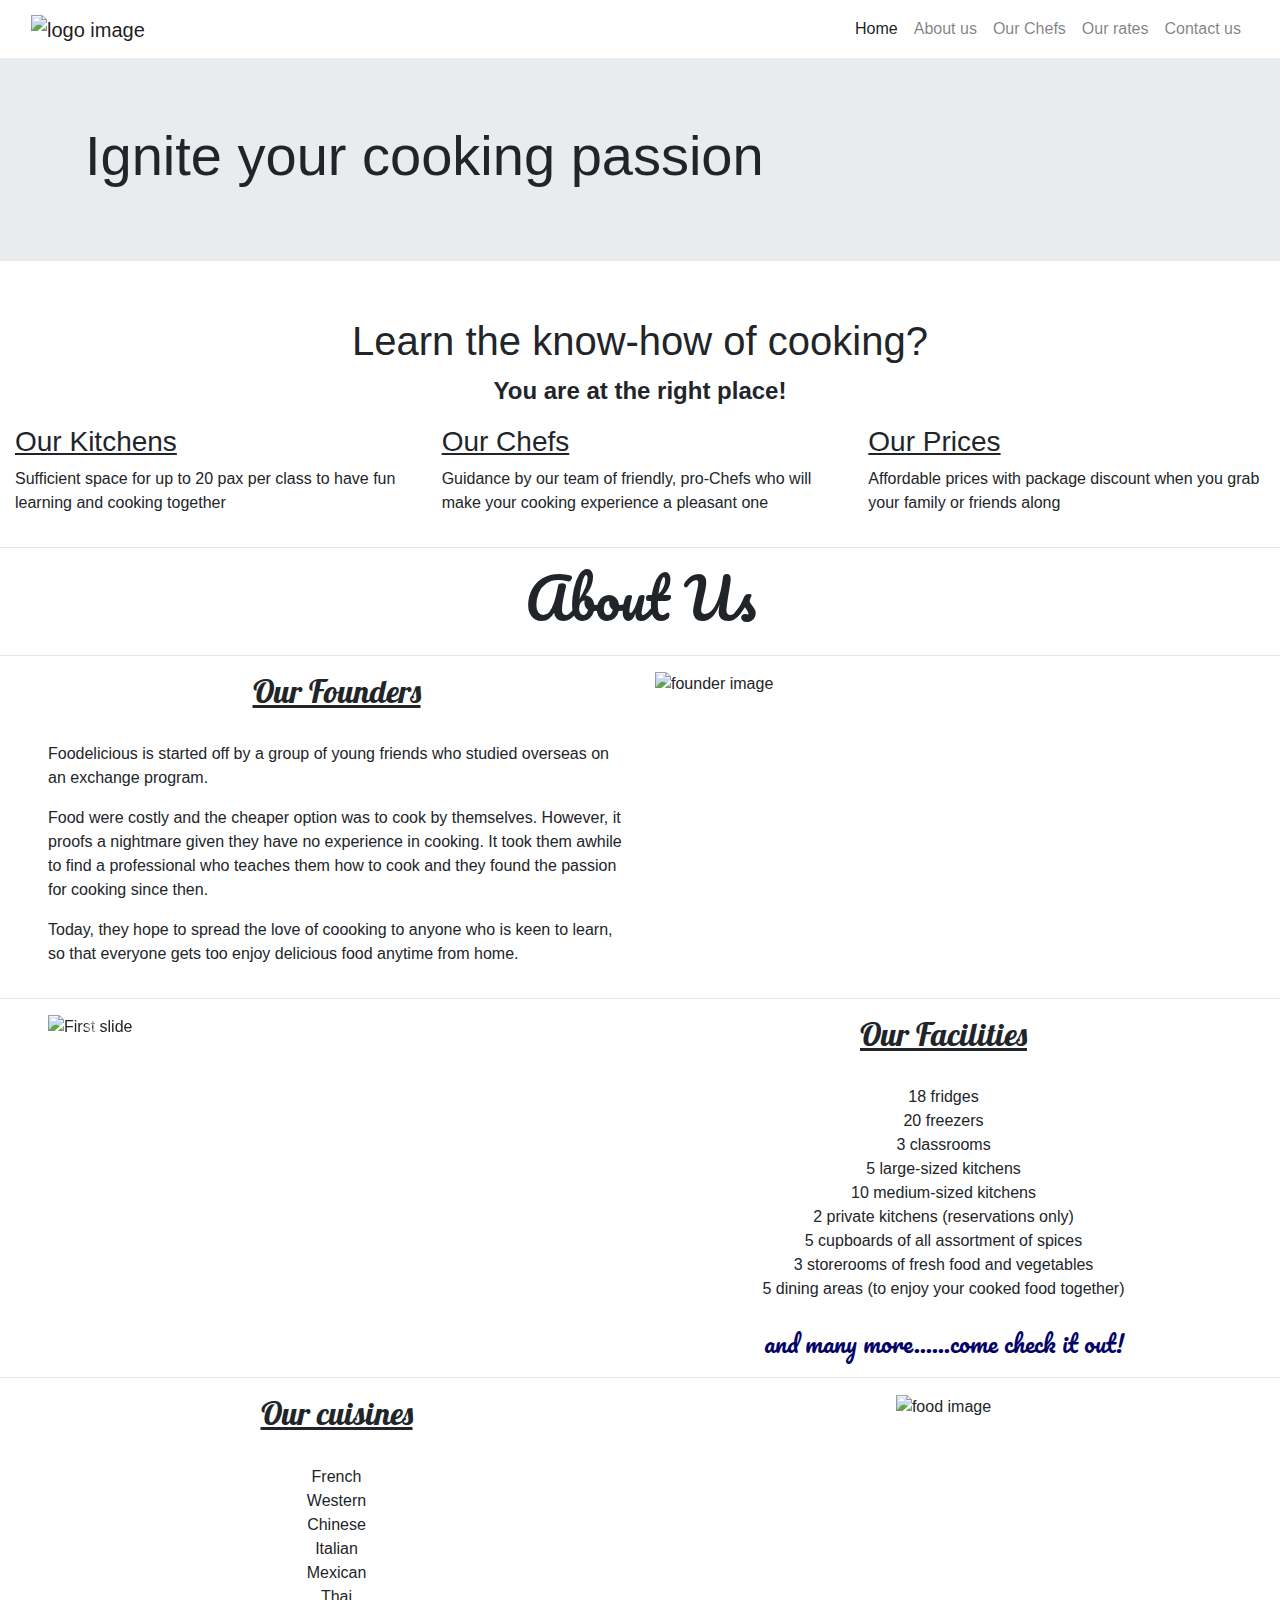
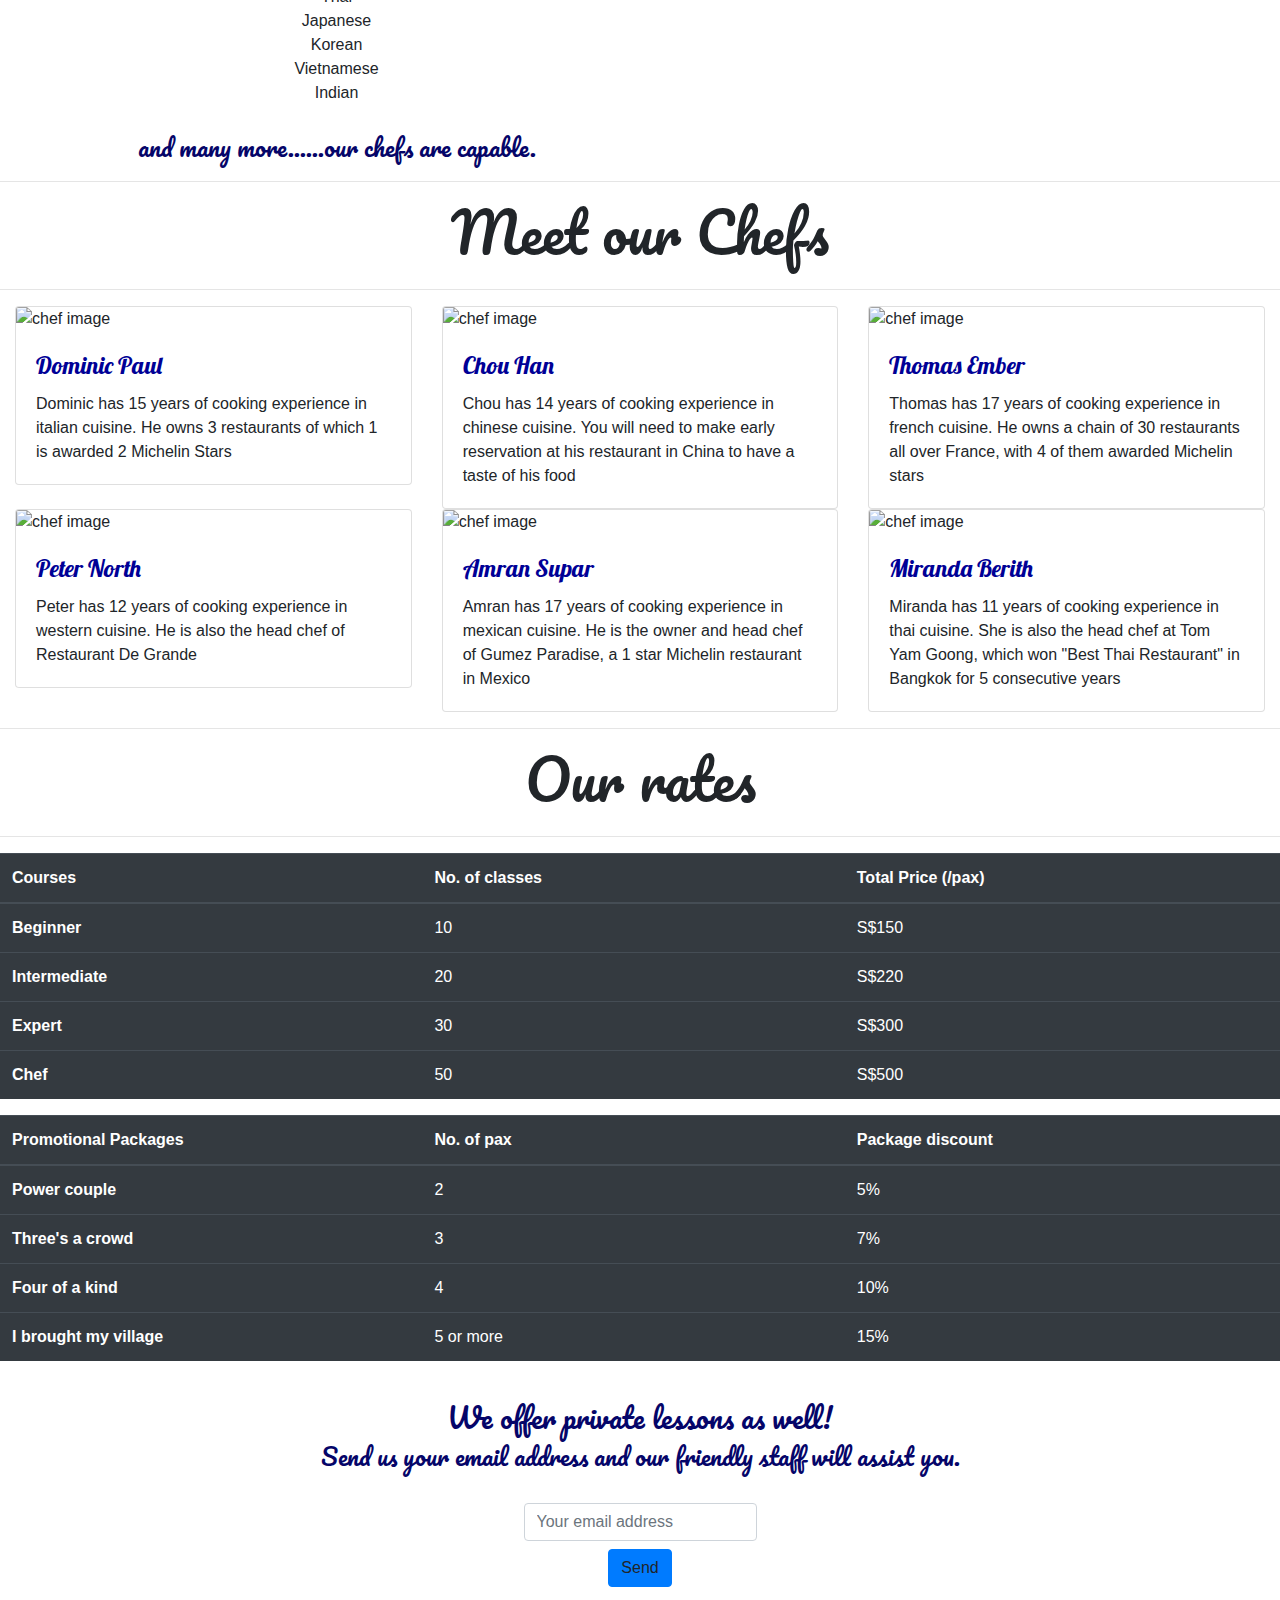
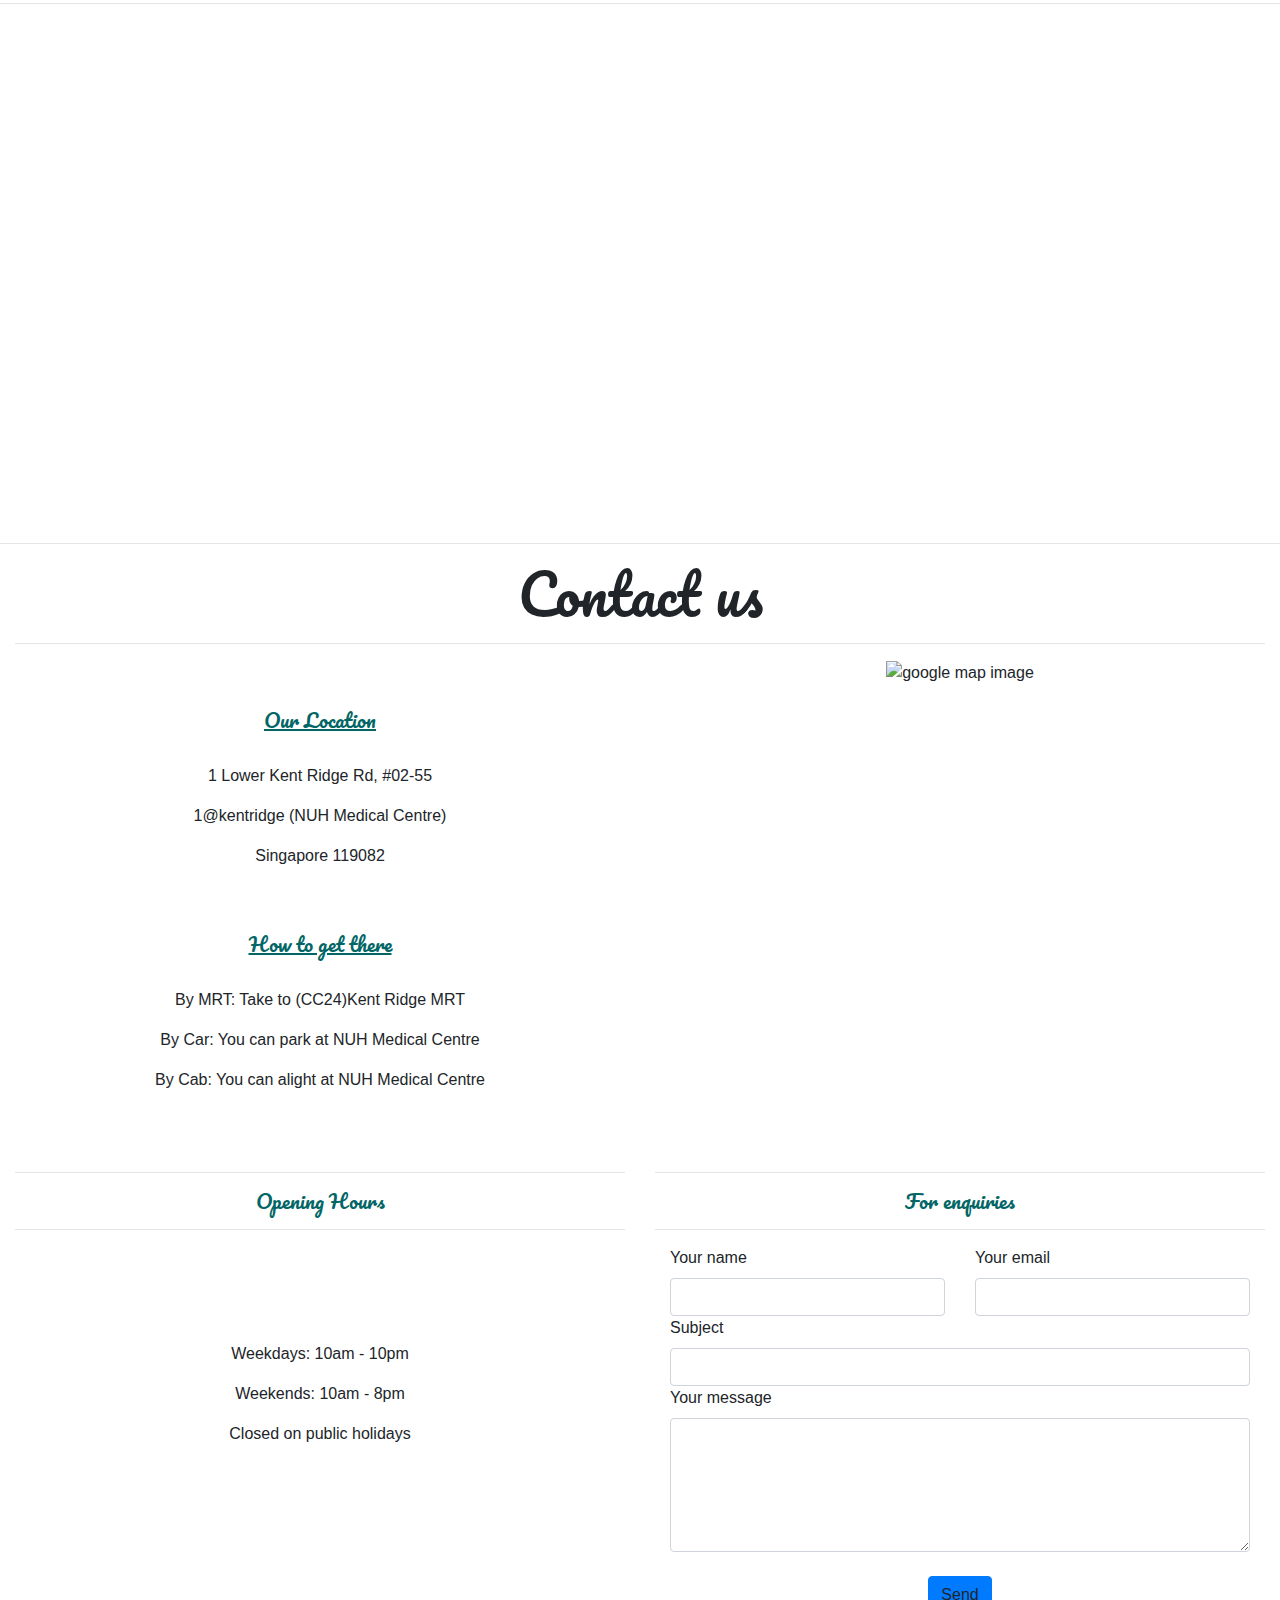
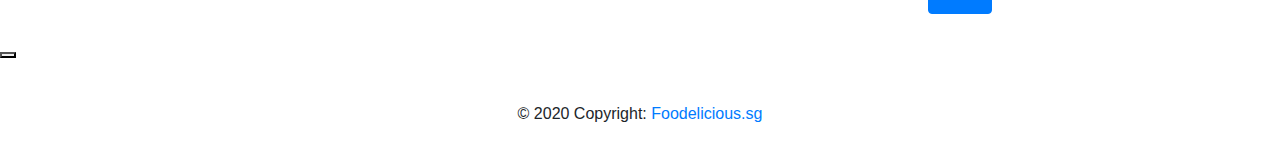
==== index.html @ fb202cfa "renaming google image" ====
<!DOCTYPE html>
<html lang="en">
    <head>
        <title>Foodelicious</title>
        <meta charset="utf-8">
        <meta name="viewport" content="width=device-width, initial-scale=1, shrink-to-fit=no">
        <link rel="stylesheet" href="https://stackpath.bootstrapcdn.com/bootstrap/4.4.1/css/bootstrap.min.css" integrity="sha384-Vkoo8x4CGsO3+Hhxv8T/Q5PaXtkKtu6ug5TOeNV6gBiFeWPGFN9MuhOf23Q9Ifjh" crossorigin="anonymous">
        <script src="https://code.jquery.com/jquery-3.4.1.slim.min.js" integrity="sha384-J6qa4849blE2+poT4WnyKhv5vZF5SrPo0iEjwBvKU7imGFAV0wwj1yYfoRSJoZ+n" crossorigin="anonymous"></script>
        <script src="https://cdn.jsdelivr.net/npm/popper.js@1.16.0/dist/umd/popper.min.js" integrity="sha384-Q6E9RHvbIyZFJoft+2mJbHaEWldlvI9IOYy5n3zV9zzTtmI3UksdQRVvoxMfooAo" crossorigin="anonymous"></script>
        <script src="https://stackpath.bootstrapcdn.com/bootstrap/4.4.1/js/bootstrap.min.js" integrity="sha384-wfSDF2E50Y2D1uUdj0O3uMBJnjuUD4Ih7YwaYd1iqfktj0Uod8GCExl3Og8ifwB6" crossorigin="anonymous"></script>
        <link href="https://fonts.googleapis.com/css?family=Pacifico&display=swap" rel="stylesheet">
        <link href="https://fonts.googleapis.com/css?family=Abril+Fatface&display=swap" rel="stylesheet">
        <link href="https://fonts.googleapis.com/css?family=Lobster&display=swap" rel="stylesheet">
        <script src="https://kit.fontawesome.com/8cb76780fc.js" crossorigin="anonymous"></script>
        <link href="p1stylesheet.css" rel="stylesheet"> 
        <a id="#top"></a>
    </head>

    <body data-spy="scroll" data-target="#mynavbar" data-offset="0">
        <!--Navigation bar-->
        <nav id="mynavbar" class="navbar navbar-expand-md navbar-light bg-white sticky-top">
            <div class="container-fluid">
            <a class="navbar-brand" href="index.html"><img src="cookingimages/logo_transparent.png" alt="logo image"></a>
            <button class="navbar-toggler" type="button" data-toggle="collapse" data-target="#navbarSupportedContent">
              <span class="navbar-toggler-icon"></span>
            </button>          
            <div class="collapse navbar-collapse" id="navbarSupportedContent">
              <ul class="navbar-nav ml-auto">
                <li class="nav-item active">
                  <a class="nav-link" href="#Home">Home</a>
                </li>
                <li class="nav-item">
                  <a class="nav-link" href="#Aboutus">About us</a>
                </li>
                <li class="nav-item">
                  <a class="nav-link" href="#Ourchefs">Our Chefs</a>
                </li>
                <li class="nav-item">
                    <a class="nav-link" href="#Ourrates">Our rates</a>
                </li>
                <li class="nav-item">
                  <a class="nav-link" href="#Contactus">Contact us</a>
                </li>
              </ul>
            </div>
            </div>
          </nav>

        <!--Jumbotron-->
        <div class="jumbotron jumbotron-fluid">
            <div class="container">
              <h1 class="display-4">Ignite your <span class="red-text">cooking</span> passion</h1>
            </div>
        </div>
        
        <!--Welcome Section-->
        <div class="container-fluid">
        <div class="row welcome text-center">
            <div class="col-12">
                <br>
                <h1 class="display-5">Learn the know-how of cooking?</h1>
                <div class="col-12">
                    <p style="font-weight: bold; font-size: x-large">You are at the right place!</p>
                </div>
            </div>
        </div>
        </div>

        
        <div class="container-fluid">
        <div class="row" id="threecol">
            <div class="col-sm-4 col-md-4" id="kitchen">
                <h3><u>Our Kitchens</u></h3>
                <p>Sufficient space for up to 20 pax per class to have fun learning and cooking together</p>
            </div>
            <div class="col-sm-4 col-md-4" id="ourchefs">
                <h3><u>Our Chefs</u></h3>
                <p>Guidance by our team of friendly, pro-Chefs who will make your cooking experience a pleasant one</p>
            </div>
            <div class="col-sm-4 col-md-4" id="prices">
                <h3><u>Our Prices</u></h3>
                <p>Affordable prices with package discount when you grab your family or friends along</p>
            </div>
        </div>
        </div>
       
        <hr>

        <!--(About Us)-->
        <div class="container-fluid">
        <div class="row text-center">
            <div class="col-12">
                <h1 class="display-4" style="font-family: 'Pacifico';" id="Aboutus">About Us</h1>
            </div>
        </div>
        </div>
        <hr>

        <div class="container-fluid px-5">
        <div class="row">
            <div class="col-md-12 col-lg-6 order-md-0 order-sm-0 order-lg-1">
                <img src="cookingimages/peopleimage.png" alt="founder image" class="image-fluid" id="founderimage">
            </div>
            <div class="col-md-12 col-lg-6 order-md-1 order-sm-1 order-lg-0" id="ourfounders">
                <h2 style="font-family: 'lobster'; text-align: center"><u>Our Founders</u></h2>
                <br>
                <p><span class="logoname">Foodelicious</span>  is started off by a group of young friends who studied overseas on an exchange program.</p>
                <p>Food were costly and the cheaper option was to cook by themselves. However, it proofs a nightmare given they have no experience in cooking. It took them awhile to find a professional who teaches them how to cook and they found the passion for cooking since then. </p>
                <p>Today, they hope to spread the love of coooking to anyone who is keen to learn, so that everyone gets too enjoy delicious food anytime from home.</p> 
            </div>
        </div>
        </div>
        <hr>

        <div class="container-fluid px-5">
        <div class="row">
            <div class="col-md-12 col-lg-6">
                <div id="carouselExampleIndicators" class="carousel slide" data-ride="carousel">
                    <ol class="carousel-indicators">
                      <li data-target="#carouselExampleIndicators" data-slide-to="0" class="active"></li>
                      <li data-target="#carouselExampleIndicators" data-slide-to="1"></li>
                      <li data-target="#carouselExampleIndicators" data-slide-to="2"></li>
                      <li data-target="#carouselExampleIndicators" data-slide-to="3"></li>
                      <li data-target="#carouselExampleIndicators" data-slide-to="4"></li>
                    </ol>
                    <div class="carousel-inner">
                      <div class="carousel-item active">
                        <img class="d-block w-100 image-fluid kitchenimage" src="cookingimages/kitchenimage.png" alt="First slide">
                      </div>
                      <div class="carousel-item">
                        <img class="d-block w-100 image-fluid kitchenimage" src="cookingimages/kitchenimage1.png" alt="Second slide">
                      </div>
                      <div class="carousel-item">
                        <img class="d-block w-100 img-fluid kitchenimage" src="cookingimages/kitchenimage2.png" alt="Third slide">
                      </div>
                      <div class="carousel-item">
                        <img class="d-block w-100 image-fluid kitchenimage" src="cookingimages/kitchenimage3.png" alt="Third slide">
                      </div>
                      <div class="carousel-item kitchenimage">
                        <img class="d-block w-100 image-fluid kitchenimage" src="cookingimages/kitchenimage4.png" alt="Third slide">
                      </div>
                    </div>
                    <a class="carousel-control-prev" href="#carouselExampleIndicators" role="button" data-slide="prev">
                      <span class="carousel-control-prev-icon" aria-hidden="true"></span>
                      <span class="sr-only">Previous</span>
                    </a>
                    <a class="carousel-control-next" href="#carouselExampleIndicators" role="button" data-slide="next">
                      <span class="carousel-control-next-icon" aria-hidden="true"></span>
                      <span class="sr-only">Next</span>
                    </a>
                  </div>
            </div> 
            <div class="col-md-12 col-lg-6 text-center" id="ourfacilities">
                <h2 style="font-family: 'lobster';"><u>Our Facilities</u></h2>
                <br>
                    18 fridges<br>
                    20 freezers<br>
                    3 classrooms<br>
                    5 large-sized kitchens<br>
                    10 medium-sized kitchens<br>
                    2 private kitchens (reservations only)<br>
                    5 cupboards of all assortment of spices<br>
                    3 storerooms of fresh food and vegetables<br>
                    5 dining areas (to enjoy your cooked food together)<br>
                    <br>
                    <span style="font-family: 'Pacifico'; font-size: x-large; color: rgb(5, 5, 105);">and many more......come check it out!</span><br>
            </div>
        </div>
        </div>
        <hr>

        <div class="container-fluid text-center px-5">
        <div class="row">
            <div class="col-md-12 col-lg-6 order-md-0 order-sm-0 order-lg-1">
                <img src="cookingimages/cookingimage4.png" alt="food image" class="image-fluid" id="cuisineimage">
            </div>
            <div class="col-md-12 col-lg-6 order-md-1 order-sm-1 order-lg-0" id="ourcuisine">
                <h2 style="font-family: 'lobster';"><u>Our cuisines</u></h2>
                <br>
                    French<br>
                    Western<br>
                    Chinese<br>
                    Italian<br>
                    Mexican<br>
                    Thai<br>
                    Japanese<br>
                    Korean<br>
                    Vietnamese<br>
                    Indian<br>
                    <br>
                    <span style="font-family: 'Pacifico'; font-size: x-large; color: rgb(5, 5, 105);">and many more......our chefs are capable.</span>
            </div>
        </div>
        </div>
        <hr>

        <!--Meet our Chefs-->
        <div class="ourchefs">
        <div class="container-fluid">
        <div class="row text-center">
            <div class="col-12">
            <h1 class="display-4" style="font-family: 'Pacifico';" id="Ourchefs">Meet our Chefs</h1>
            </div>
        </div>
        </div>
        <hr>
        <div class="container-fluid">
        <div class="row">
            <!--chef1-->
            <div class="col-md-4 col-sm-12">
                <div class="card">
                    <img class="card-img-top" src="cookingimages/chef1.png" alt="chef image">
                    <div class="card-body">
                        <h4 class="card-title" style="font-family: 'lobster'; color: rgb(0, 0, 150);">Dominic Paul</h4>
                        <p class="card-text">Dominic has 15 years of cooking experience in italian cuisine. He owns 3 restaurants of which 1 is awarded 2 Michelin Stars</p>
                    </div>
                </div>
            </div>
            <!--chef2-->
            <div class="col-md-4 col-sm-12">
                <div class="card">
                    <img class="card-img-top" src="cookingimages/chef4.png" alt="chef image">
                    <div class="card-body">
                        <h4 class="card-title" style="font-family: 'lobster'; color: rgb(0, 0, 150);">Chou Han</h4>
                        <p class="card-text">Chou has 14 years of cooking experience in chinese cuisine. You will need to make early reservation at his restaurant in China to have a taste of his food</p>
                    </div>
                </div>
            </div>
            <!--chef3-->
            <div class="col-md-4 col-sm-12">
                <div class="card">
                    <img class="card-img-top" src="cookingimages/chef6.png" alt="chef image">
                    <div class="card-body">
                        <h4 class="card-title" style="font-family: 'lobster'; color: rgb(0, 0, 150);">Thomas Ember</h4>
                        <p class="card-text">Thomas has 17 years of cooking experience in french cuisine. He owns a chain of 30 restaurants all over France, with 4 of them awarded Michelin stars</p>
                    </div>
                </div>
            </div>
            <!--chef4-->
            <div class="col-md-4 col-sm-12">
                <div class="card">
                    <img class="card-img-top" src="cookingimages/chef2.png" alt="chef image">
                    <div class="card-body">
                        <h4 class="card-title" style="font-family: 'lobster'; color: rgb(0, 0, 150);">Peter North</h4>
                        <p class="card-text">Peter has 12 years of cooking experience in western cuisine. He is also the head chef of Restaurant De Grande</p>
                    </div>
                </div>
            </div>
            <!--chef5-->
            <div class="col-md-4 col-sm-12">
                <div class="card">
                    <img class="card-img-top" src="cookingimages/chef3.png" alt="chef image">
                    <div class="card-body">
                        <h4 class="card-title" style="font-family: 'lobster'; color: rgb(0, 0, 150);">Amran Supar</h4>
                        <p class="card-text">Amran has 17 years of cooking experience in mexican cuisine. He is the owner and head chef of Gumez Paradise, a 1 star Michelin restaurant in Mexico</p>
                    </div>
                </div>
            </div>
            <!--chef6-->
            <div class="col-md-4 col-sm-12">
                <div class="card">
                    <img class="card-img-top" src="cookingimages/chef5.png" alt="chef image">
                    <div class="card-body">
                        <h4 class="card-title" style="font-family: 'lobster'; color: rgb(0, 0, 150);">Miranda Berith</h4>
                        <p class="card-text">Miranda has 11 years of cooking experience in thai cuisine. She is also the head chef at Tom Yam Goong, which won "Best Thai Restaurant" in Bangkok for 5 consecutive years</p>
                    </div>
                </div>
            </div>
        </div>
        </div>
        </div>

        <hr>
        <!--Our rates-->
        <div class="container-fluid">
        <div class="row text-center">
            <div class="col-12">
                <h1 class="display-4" style="font-family: 'Pacifico';" id="Ourrates">Our rates</h1>
            </div>
            <hr>
        </div>
        </div>
        <hr>

        <table class="table table-hover table-dark container-fluid col-12">
            <thead class="thead">
              <tr>
                <th style="width: 33%;">Courses</th>
                <th style="width: 33%;">No. of classes</th>
                <th style="width: 34%;">Total Price (/pax)</th>
              </tr>
            </thead>
            <tbody class="tbody">
              <tr>
                <th style="width: 33%;">Beginner</th>
                <td style="width: 33%;">10</td>
                <td style="width: 34%;">S$150</td>
              </tr>
              <tr>
                <th style="width: 33%;">Intermediate</th>
                <td style="width: 33%;">20</td>
                <td style="width: 34%;">S$220</td>
              </tr>
              <tr>
                <th style="width: 33%;">Expert</th>
                <td style="width: 33%;">30</td>
                <td style="width: 34%;">S$300</td>
              </tr>
              <tr>
                <th style="width: 33%;">Chef</th>
                <td style="width: 33%;">50</td>
                <td style="width: 34%;">S$500</td>
              </tr>
            </tbody>
        </table>

        <table class="table table-hover table-dark">
            <thead class="thead">
              <tr>
                <th style="width: 33%;">Promotional Packages</th>
                <th style="width: 33%;">No. of pax</th>
                <th style="width: 34%;">Package discount</th>
              </tr>
            </thead>
            <tbody class="tbody">
              <tr>
                <th style="width: 33%;">Power couple</th>
                <td style="width: 33%;">2</td>
                <td style="width: 34%;">5%</td>
              </tr>
              <tr>
                <th style="width: 33%;">Three's a crowd</th>
                <td style="width: 33%;">3</td>
                <td style="width: 34%;">7%</td>
              </tr>
              <tr>
                <th style="width: 33%;">Four of a kind</th>
                <td style="width: 33%;">4</td>
                <td style="width: 34%;">10%</td>
              </tr>
              <tr>
                <th style="width: 33%;">I brought my village</th>
                <td style="width: 33%;">5 or more</td>
                <td style="width: 34%;">15%</td>
              </tr>
            </tbody>
          </table>

            <div class="container-fluid">
            <div class="row text-center">
                <div class="col-12">
                    <br>
                <h3 style="font-family: 'Pacifico'; color: rgb(5, 5, 105);">We offer private lessons as well!</h3>
                <h4 style="font-family: 'Pacifico'; color: rgb(5, 5, 105);">Send us your email address and our friendly staff will assist you.</h4>
                <br>
                <label>
                    <input type="email" minlength="1" maxlength="30" class="form-control" placeholder="Your email address">
                </label>
                <div class="text-center text-md-center">
                    <a class="btn btn-primary">Send</a>
                </div>
                </div>
            </div>
            </div>
        <!--youtube video-->
        <hr>
        <div class="containter-fluid" style="text-align: center;">
            <div class="col-12">
                <iframe width="800" height="500" src="https://www.youtube.com/embed/yo9ZCcw9JPg" frameborder="0" allow="accelerometer; autoplay; encrypted-media; gyroscope; picture-in-picture" allowfullscreen></iframe>
            </div>
        </div>
        <hr>
        <!--Contact us-->
        <div class="container-fluid">
        <div class="row text-center">
            <div class="col-12">
                <h1 class="display-4" style="font-family: 'Pacifico';" id="Contactus">Contact us</h1>
                <hr>
            </div>
        </div>
        </div>

        <div class="container-fluid">
        <div class="row text-center">
            <div class="col-md-6 col-sm-12" style="align-content: center;">
                <br>
                <br>
                <h5 style="font-family: 'pacifico'; color: rgb(3, 102, 102);"><u>Our Location</u></h5>
                <br>
                <p>1 Lower Kent Ridge Rd, #02-55</p>
                <p>1@kentridge (NUH Medical Centre)</p>
                <p>Singapore 119082</p>
                <br>
                <br>
                <h5 style="font-family: 'pacifico'; color: rgb(3, 102, 102);"><u>How to get there</u></h5>
                <br>
                <p>By MRT: Take to (CC24)Kent Ridge MRT</p>
                <p>By Car: You can park at NUH Medical Centre</p>
                <p>By Cab: You can alight at NUH Medical Centre</p>
                <br>
                <br>
            </div>
            
            <div class="col-md-6 col-sm-12">
                <img src="cookingimages/googleimages.pn" alt="google map image" id="googlemap">
            </div>
        </div>
        </div>

        <div class="container-fluid">
        <div class="row">
            <div class="col-md-6 text-center">
                <hr>
                <h5 style="font-family: 'pacifico'; color: rgb(3, 102, 102);">Opening Hours</h5>
                <hr>
                <br>
                <br>
                <br>
                <br>
                <p>Weekdays: 10am - 10pm</p>
                <p>Weekends: 10am - 8pm</p>
                <p>Closed on public holidays</p>
                <br>
                <br>
                <br>
                <br>
            </div>
            <!--Form with label and placeholder and submit button-->
            <div class="col-md-6 text-center">
                <hr>
                <h5 style="font-family: 'pacifico'; color: rgb(3, 102, 102);">For enquiries</h5>
                <hr>
                    <!--Grid column-->
                    <div class="col-md-12 mb-md-0 mb-6">
                        <form id="contact-form" name="contact-form" action="mail.php" method="POST">
            
                            <!--Grid row-->
                            <div class="row">
            
                                <!--Grid column-->
                                <div class="col-md-6">
                                    <div class="md-form mb-0" style="text-align: left;">
                                        <label for="name">Your name</label>
                                        <input type="text" id="name" name="name" class="form-control">
                                    </div>
                                </div>
                                <!--Grid column-->
            
                                <!--Grid column-->
                                <div class="col-md-6">
                                    <div class="md-form mb-0" style="text-align: left;">
                                        <label for="email">Your email</label>
                                        <input type="email" id="email" name="email" class="form-control">
                                    </div>
                                </div>
                                <!--Grid column-->
            
                            </div>
                            <!--Grid row-->
            
                            <!--Grid row-->
                            <div class="row">
                                <div class="col-md-12">
                                    <div class="md-form mb-0" style="text-align: left;">
                                        <label for="subject">Subject</label>
                                        <input type="text" id="subject" name="subject" class="form-control">
                                    </div>
                                </div>
                            </div>
                            <!--Grid row-->
            
                            <!--Grid row-->
                            <div class="row">
            
                                <!--Grid column-->
                                <div class="col-md-12">
            
                                    <div class="md-form" style="text-align: left;">
                                        <label for="message">Your message</label>
                                        <textarea type="text" id="message" name="message" rows="5" class="form-control md-textarea"></textarea>
                                    </div>
                                </div>
                            </div>
                            <!--Grid row-->
                            <br>
                            <div class="text-center text-md-center">
                                <a class="btn btn-primary">Send</a>
                            </div>
                            <div class="status"></div>
                            <form action="https://formdump.codeinstitute.net" method = "post"></form>
                        </form>
                    </div>
                    <!--Grid column-->
            </div>
        </div>
        </div>
        <br>
        <div class="text-center">
        </div>
        
        <!--Scroll to top button-->
        <a href="#top"><button onclick="topFunction()" id="myBtn" title="Go to top"><i class="fas fa-arrow-up"></i></button></a>
    
        <!--Copyright and company name-->
        <footer class="page-footer font-small white text-center">
        <br>
        <div class="col-12 container-fluid" id="icons">
            <a href="foodelicious.facebook.com.sg"><i class="fab fa-facebook-square" style="font-size: xx-large;"></i></a>
            <a href="foodelicious.instagram.com.sg"><i class="fab fa-instagram-square" style="font-size: xx-large;"></i></a>
            <a href="foodelicious.whatsapp.com.sg"><i class="fab fa-whatsapp-square" style="font-size: xx-large;"></i></a>
            <a href="foodelicious.twitter.com.sg"><i class="fab fa-twitter-square" style="font-size: xx-large;"></i></a>
            <a href="foodelicious.youtube.com.sg"><i class="fab fa-youtube-square" style="font-size: xx-large;"></i></a>
            <a href="foodelicious.snapchat.com.sg"><i class="fab fa-snapchat-square" style="font-size: xx-large;"></i></a>
        </div>
        <div class="footer-copyright py-3">© 2020 Copyright:
            <a href="Foodelicious.sg"> Foodelicious.sg</a>   
        </div>
        <br>
        </footer>
    </body>
</html>
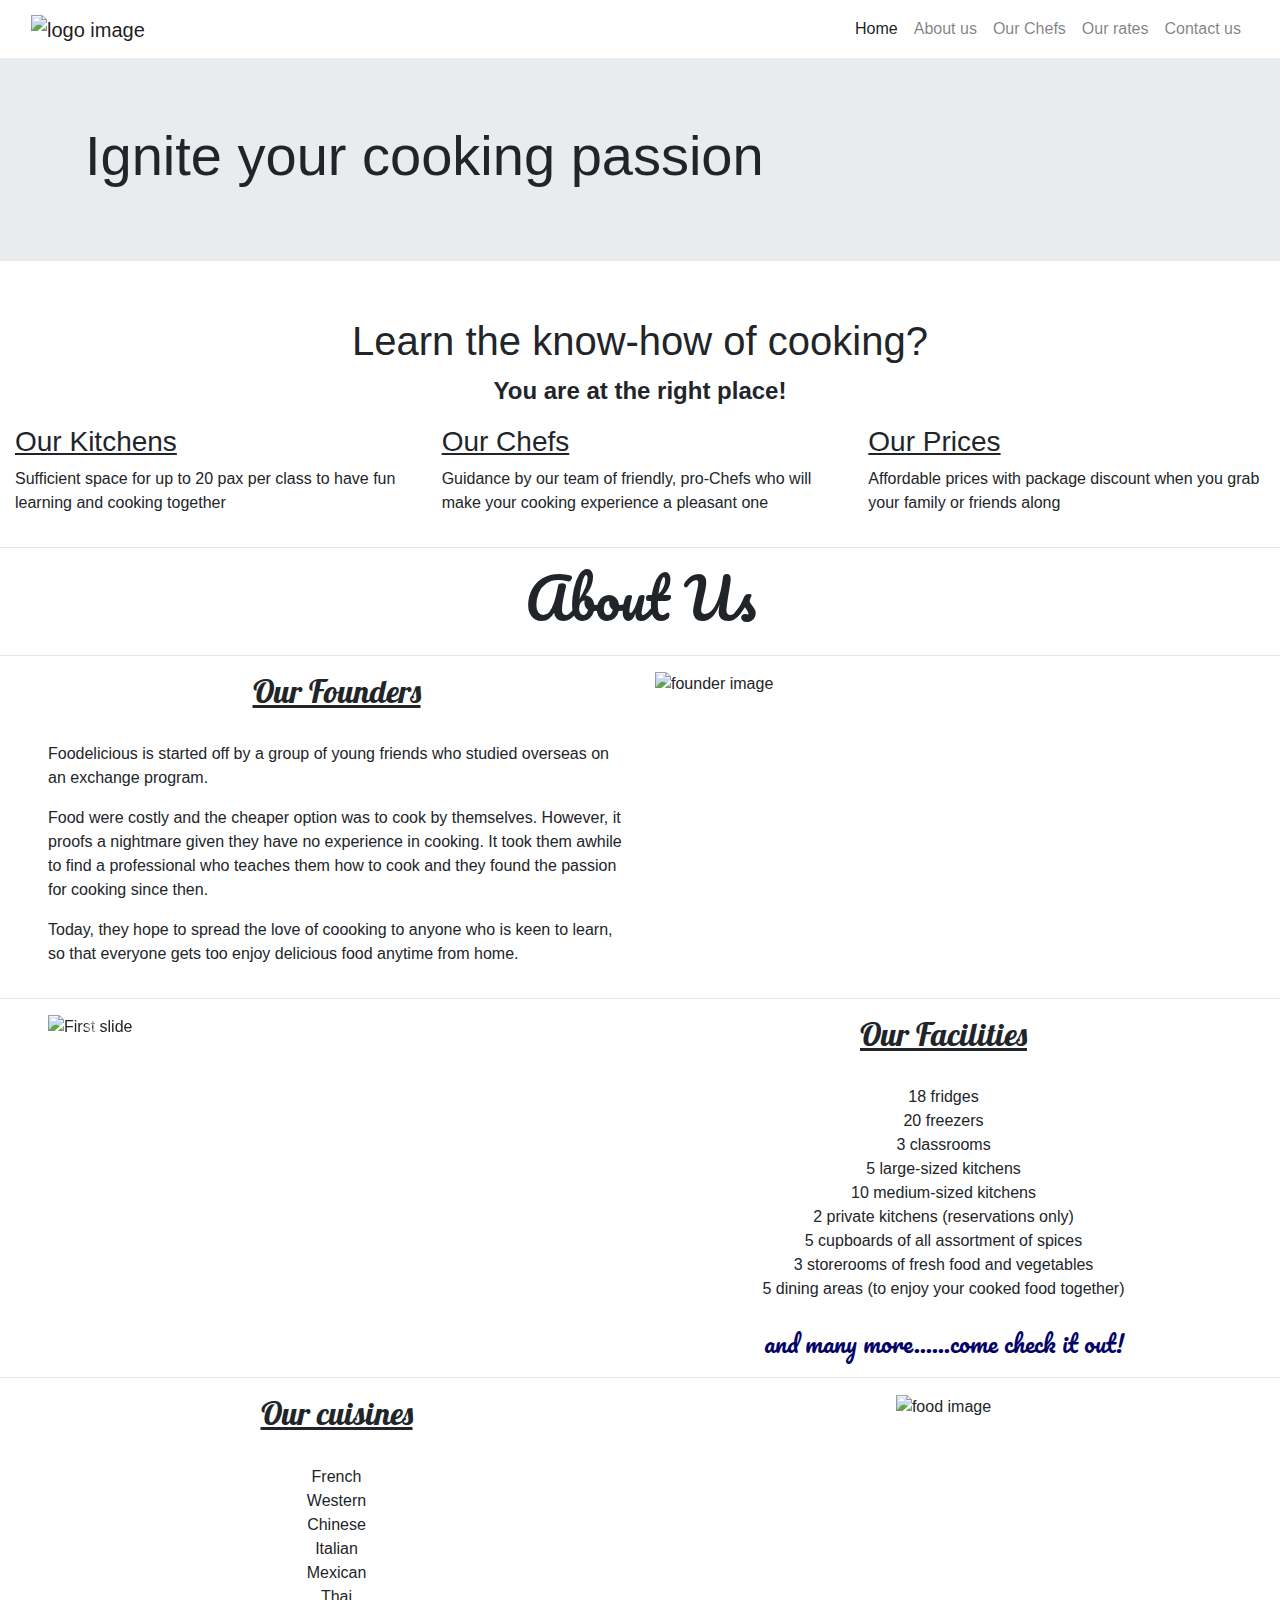
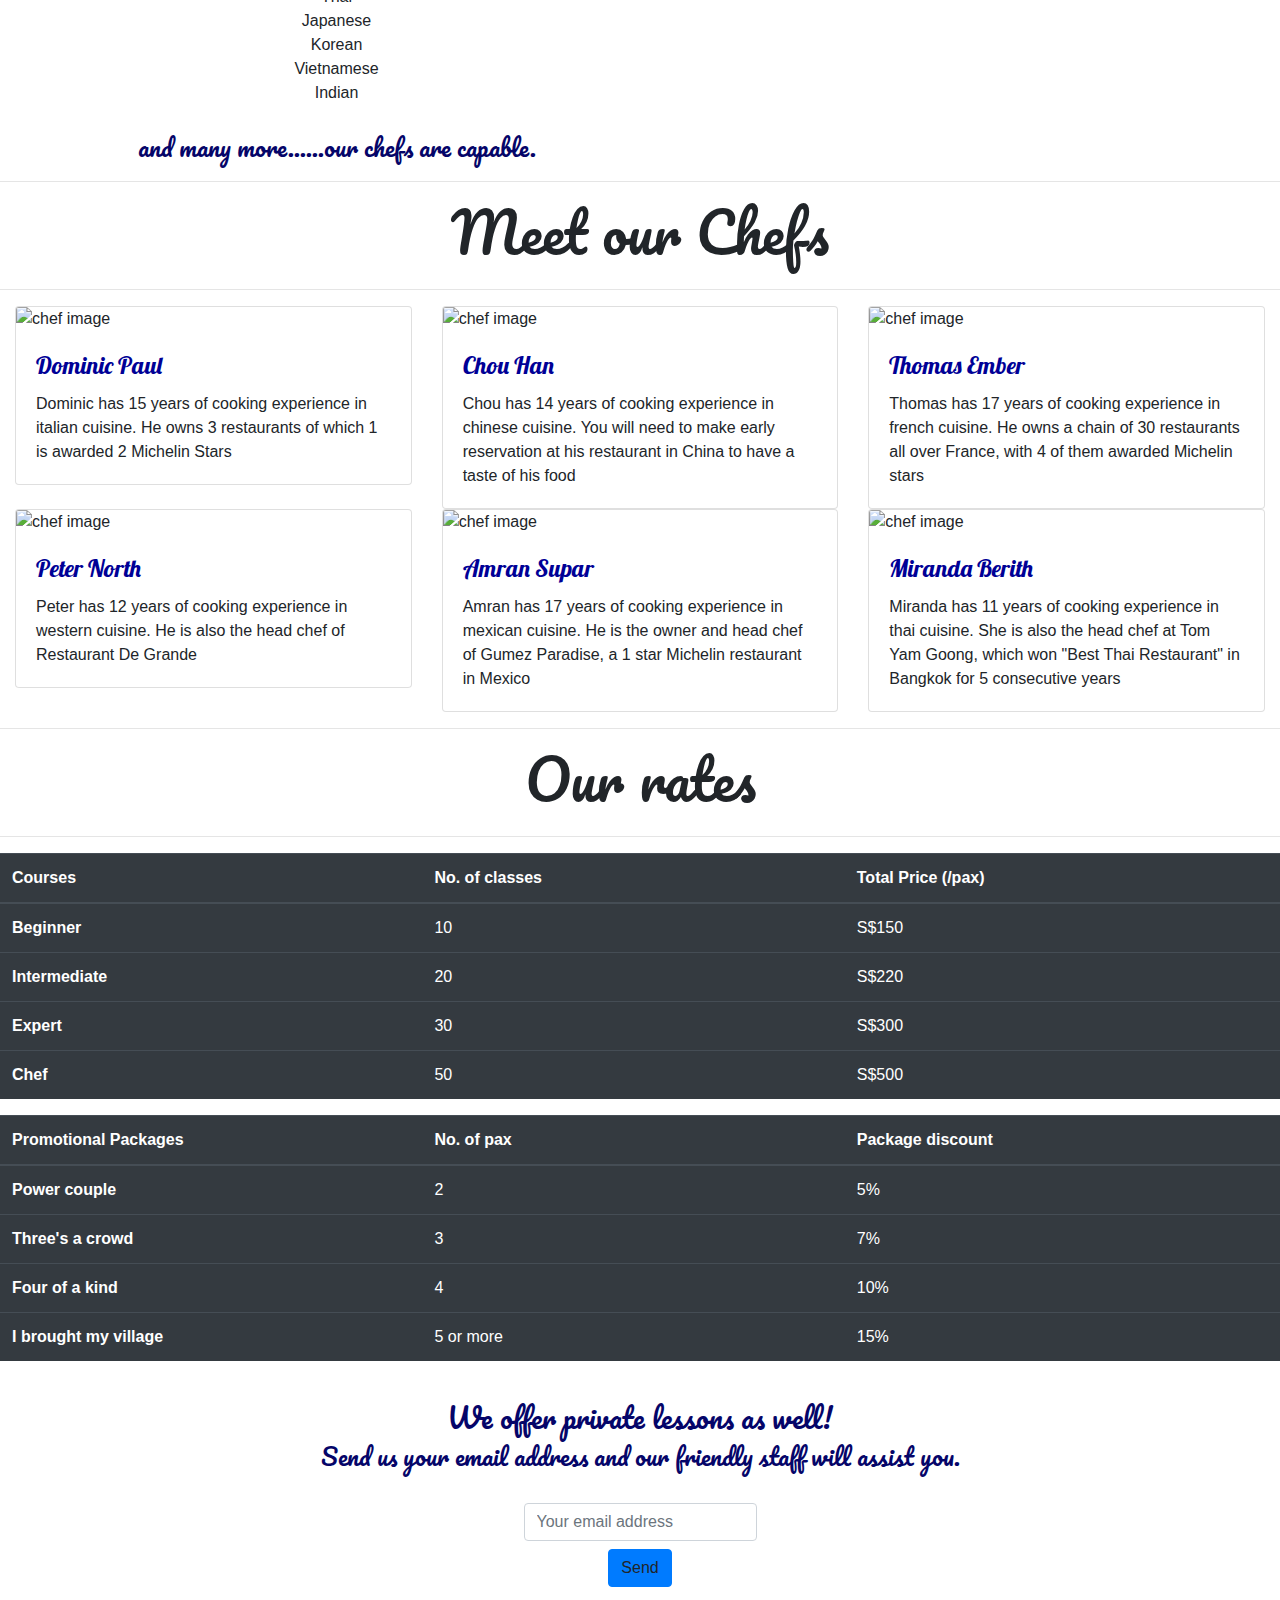
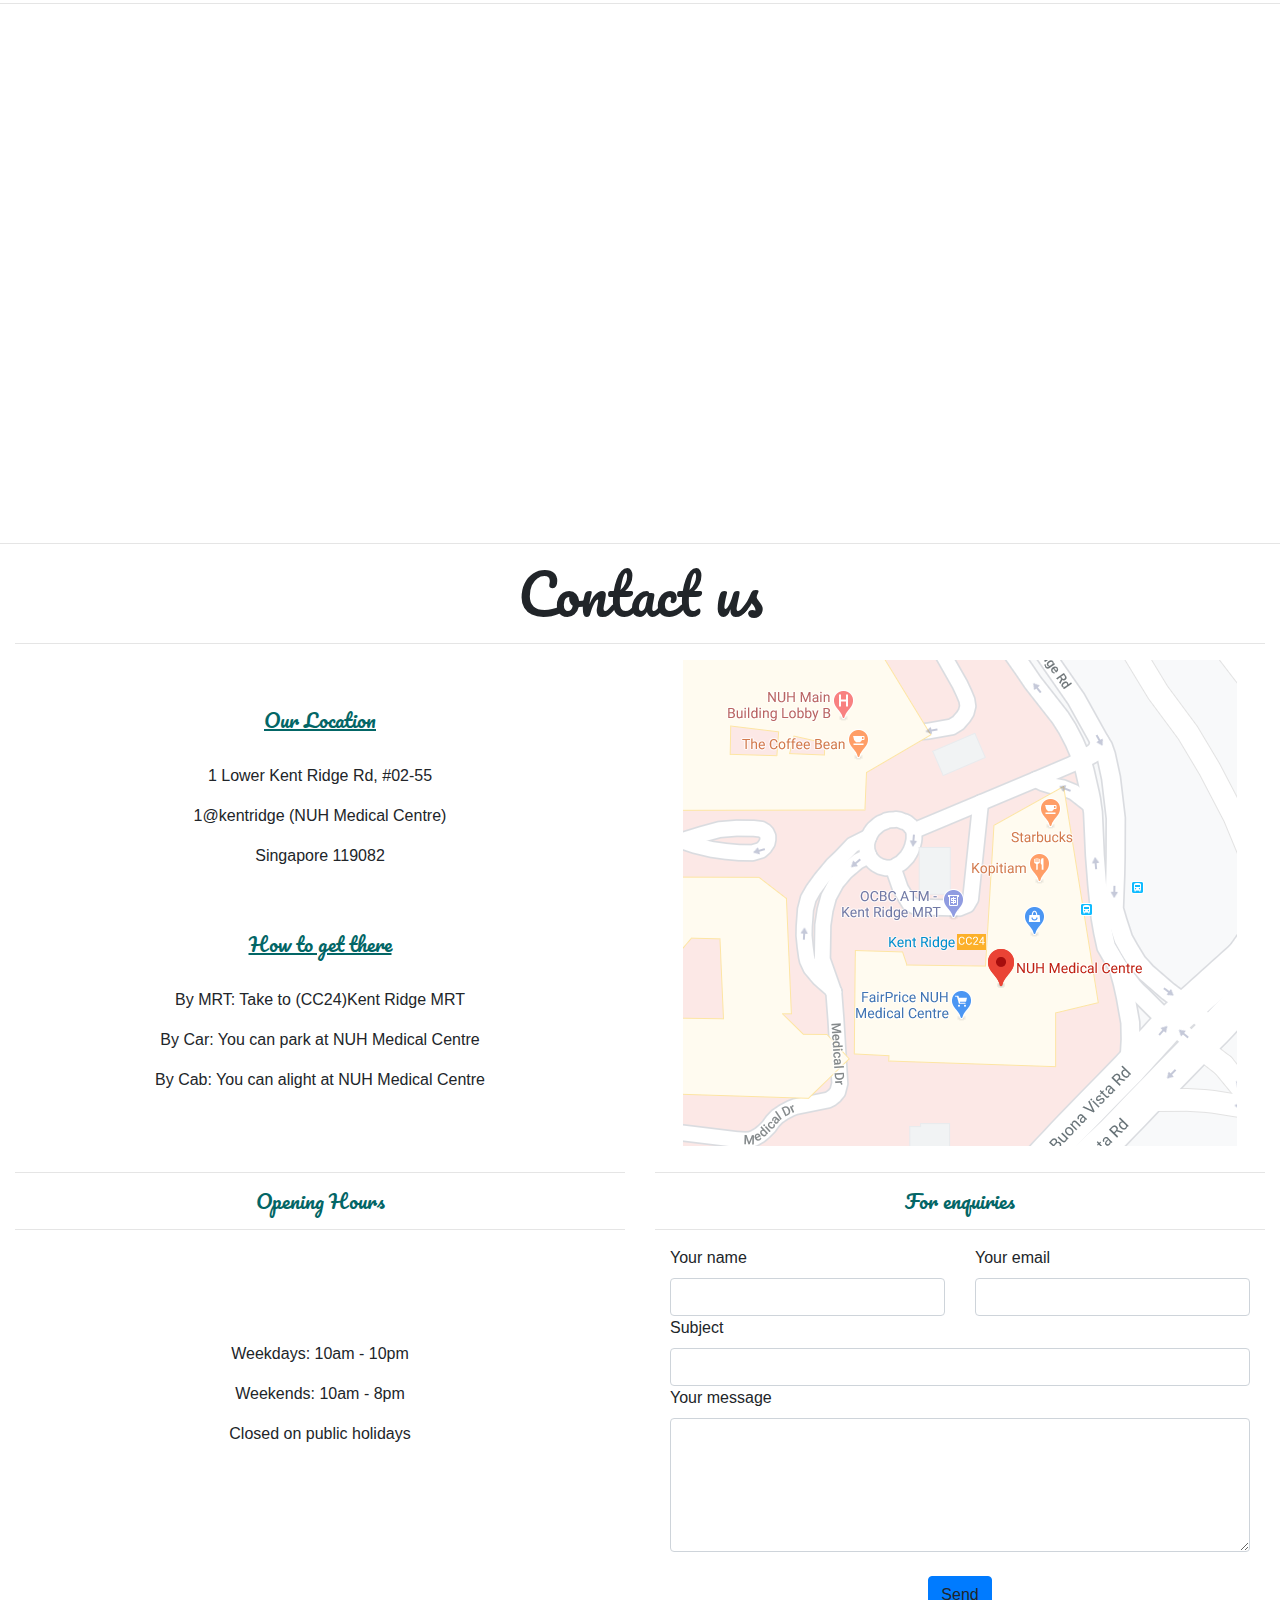
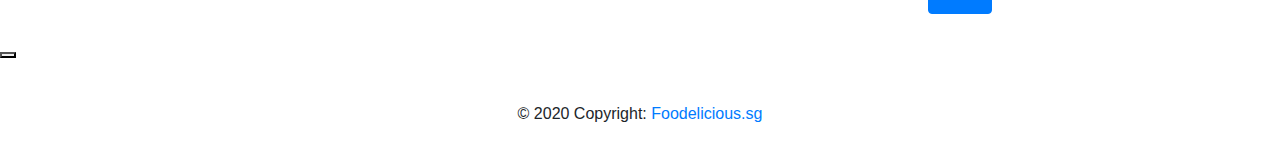
==== commit f850107c: "renaming google image" ====
--- a/index.html
+++ b/index.html
@@ -402,7 +402,7 @@
             </div>
             
             <div class="col-md-6 col-sm-12">
-                <img src="cookingimages/googleimages.pn" alt="google map image" id="googlemap">
+                <img src="cookingimages/googleimages.png" alt="google map image" id="googlemap">
             </div>
         </div>
         </div>
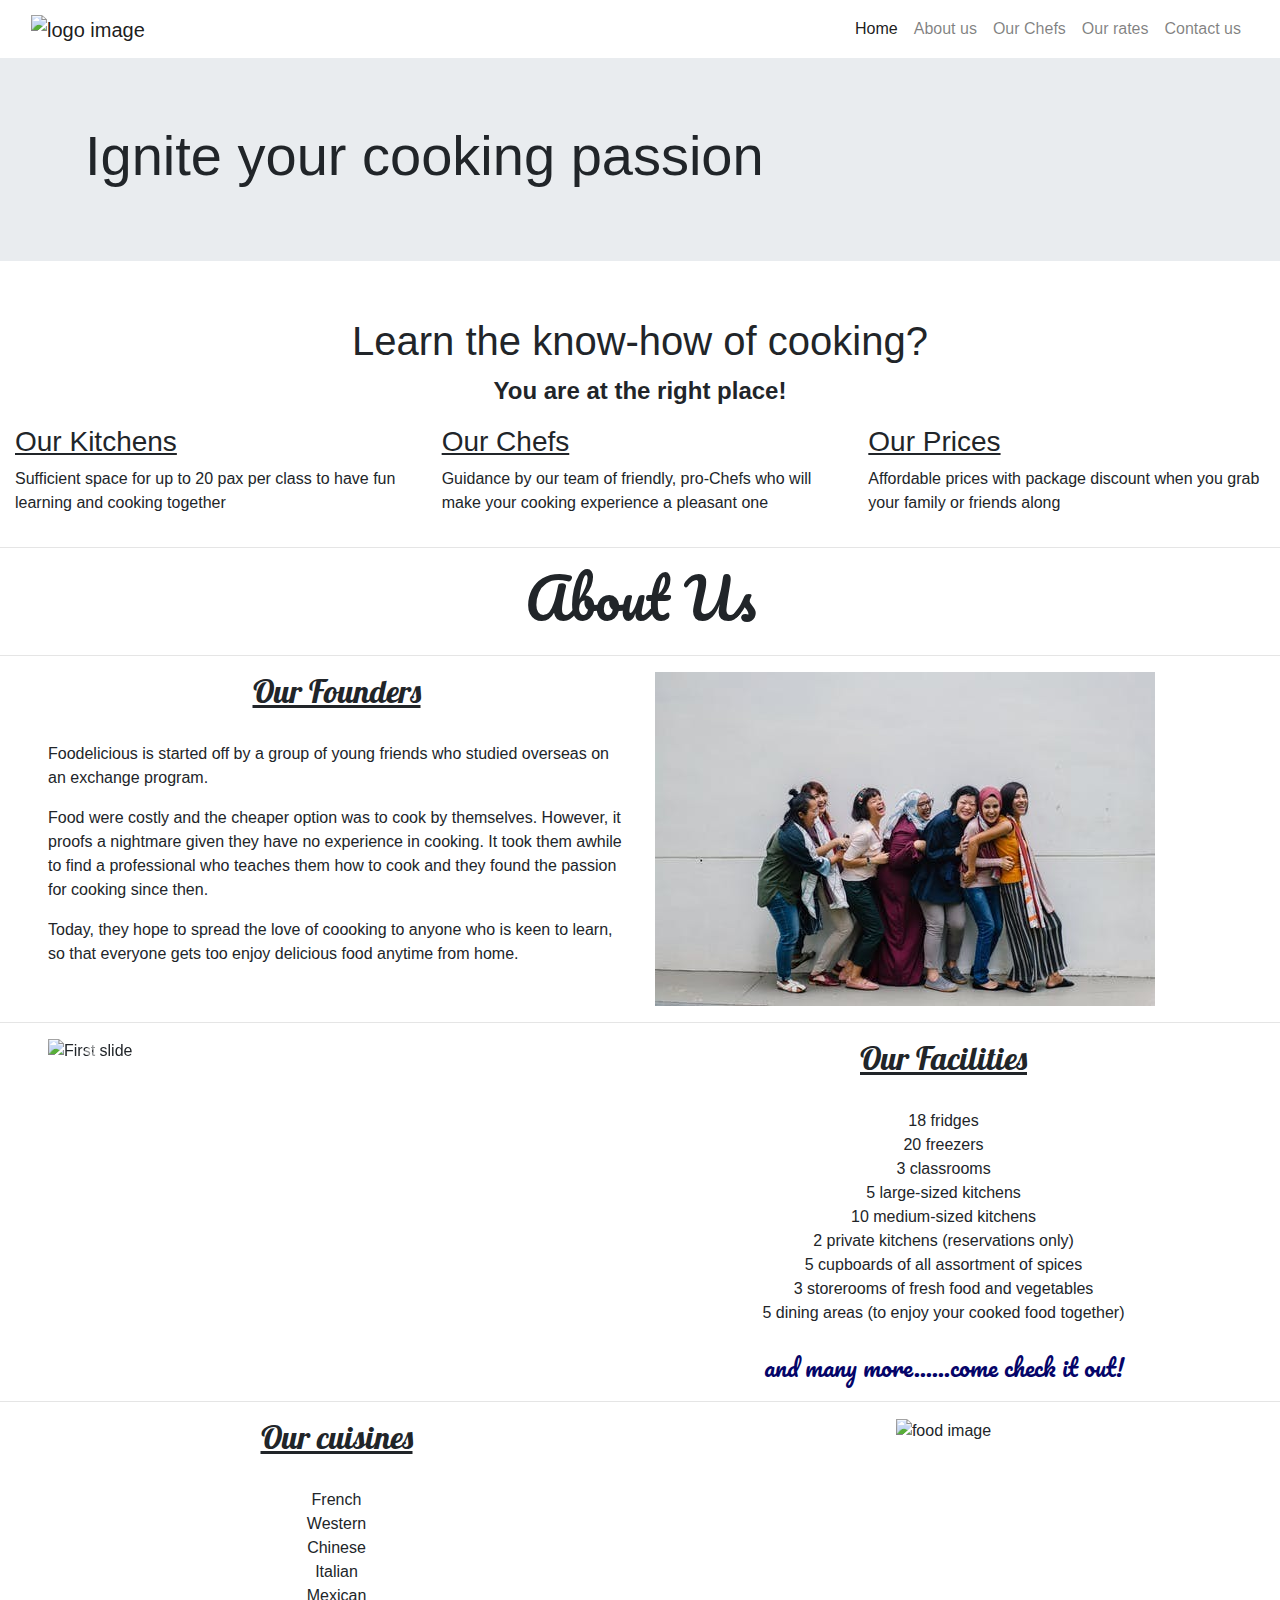
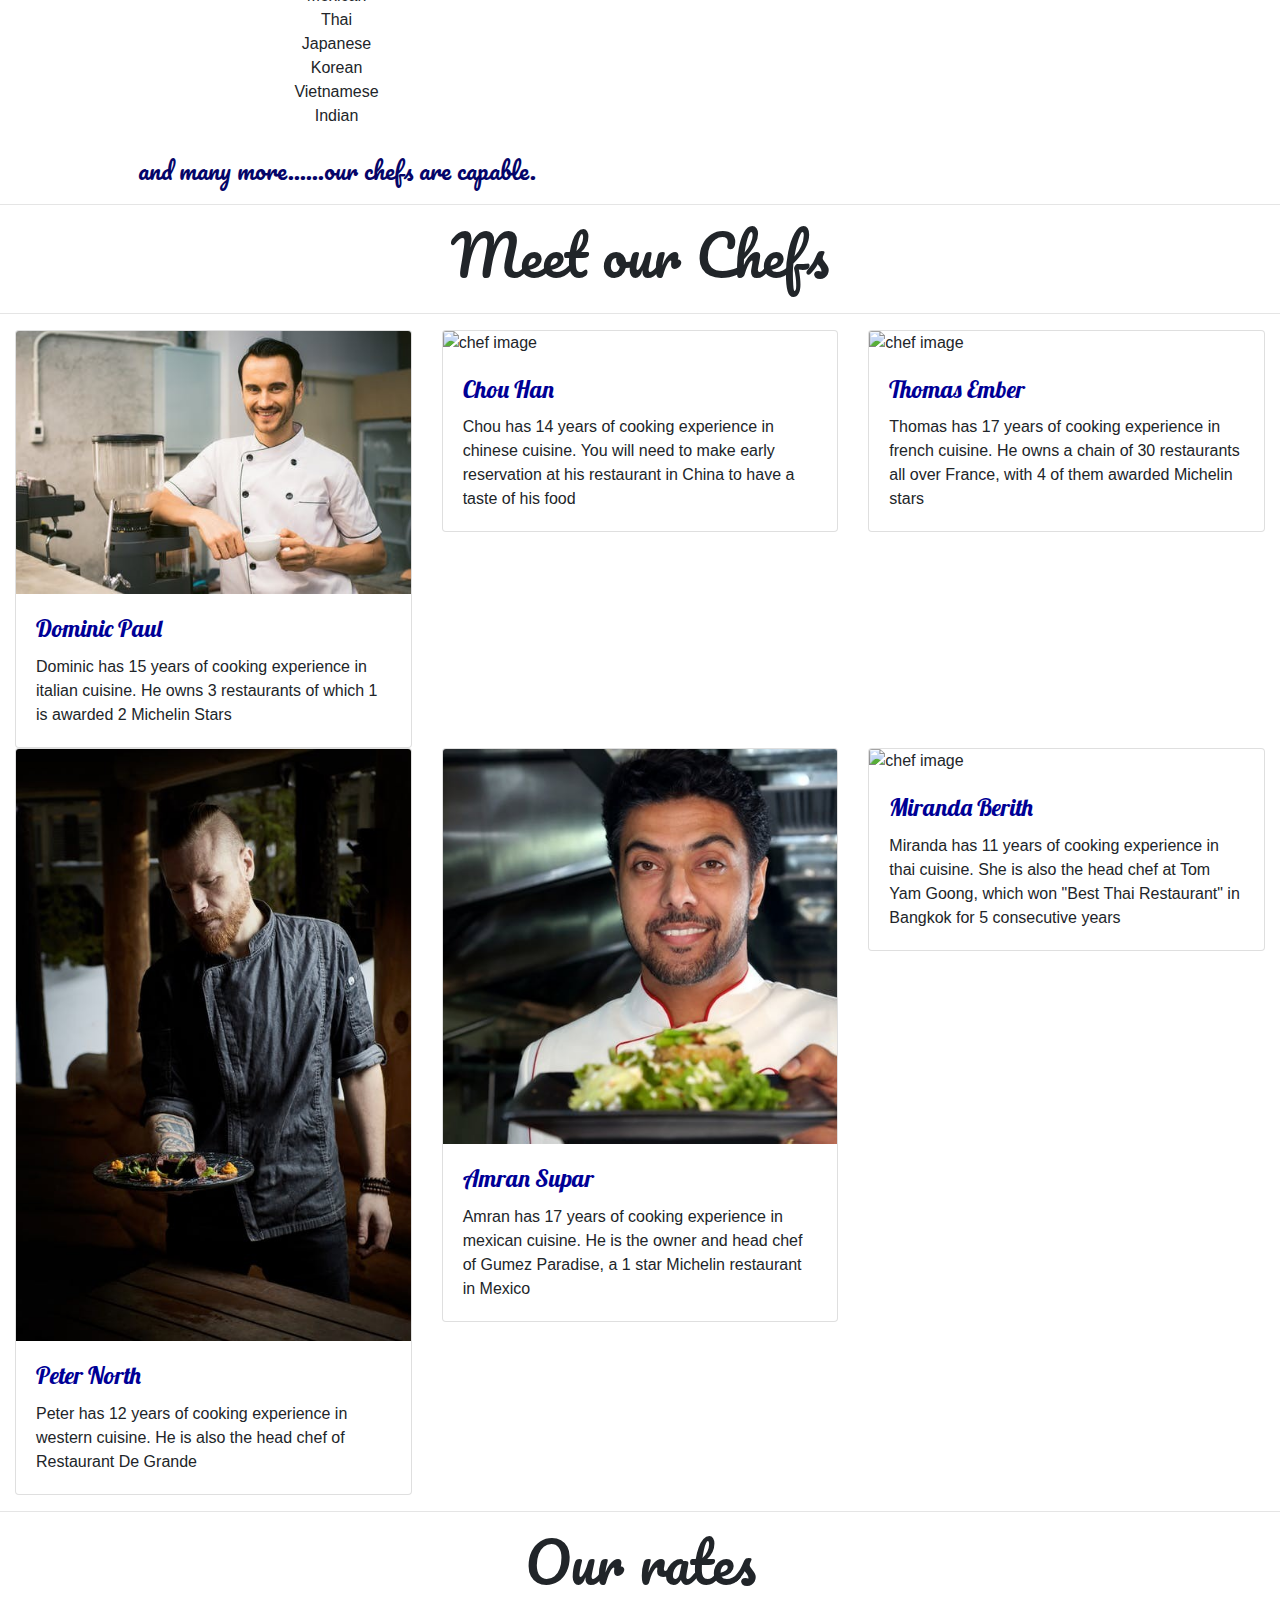
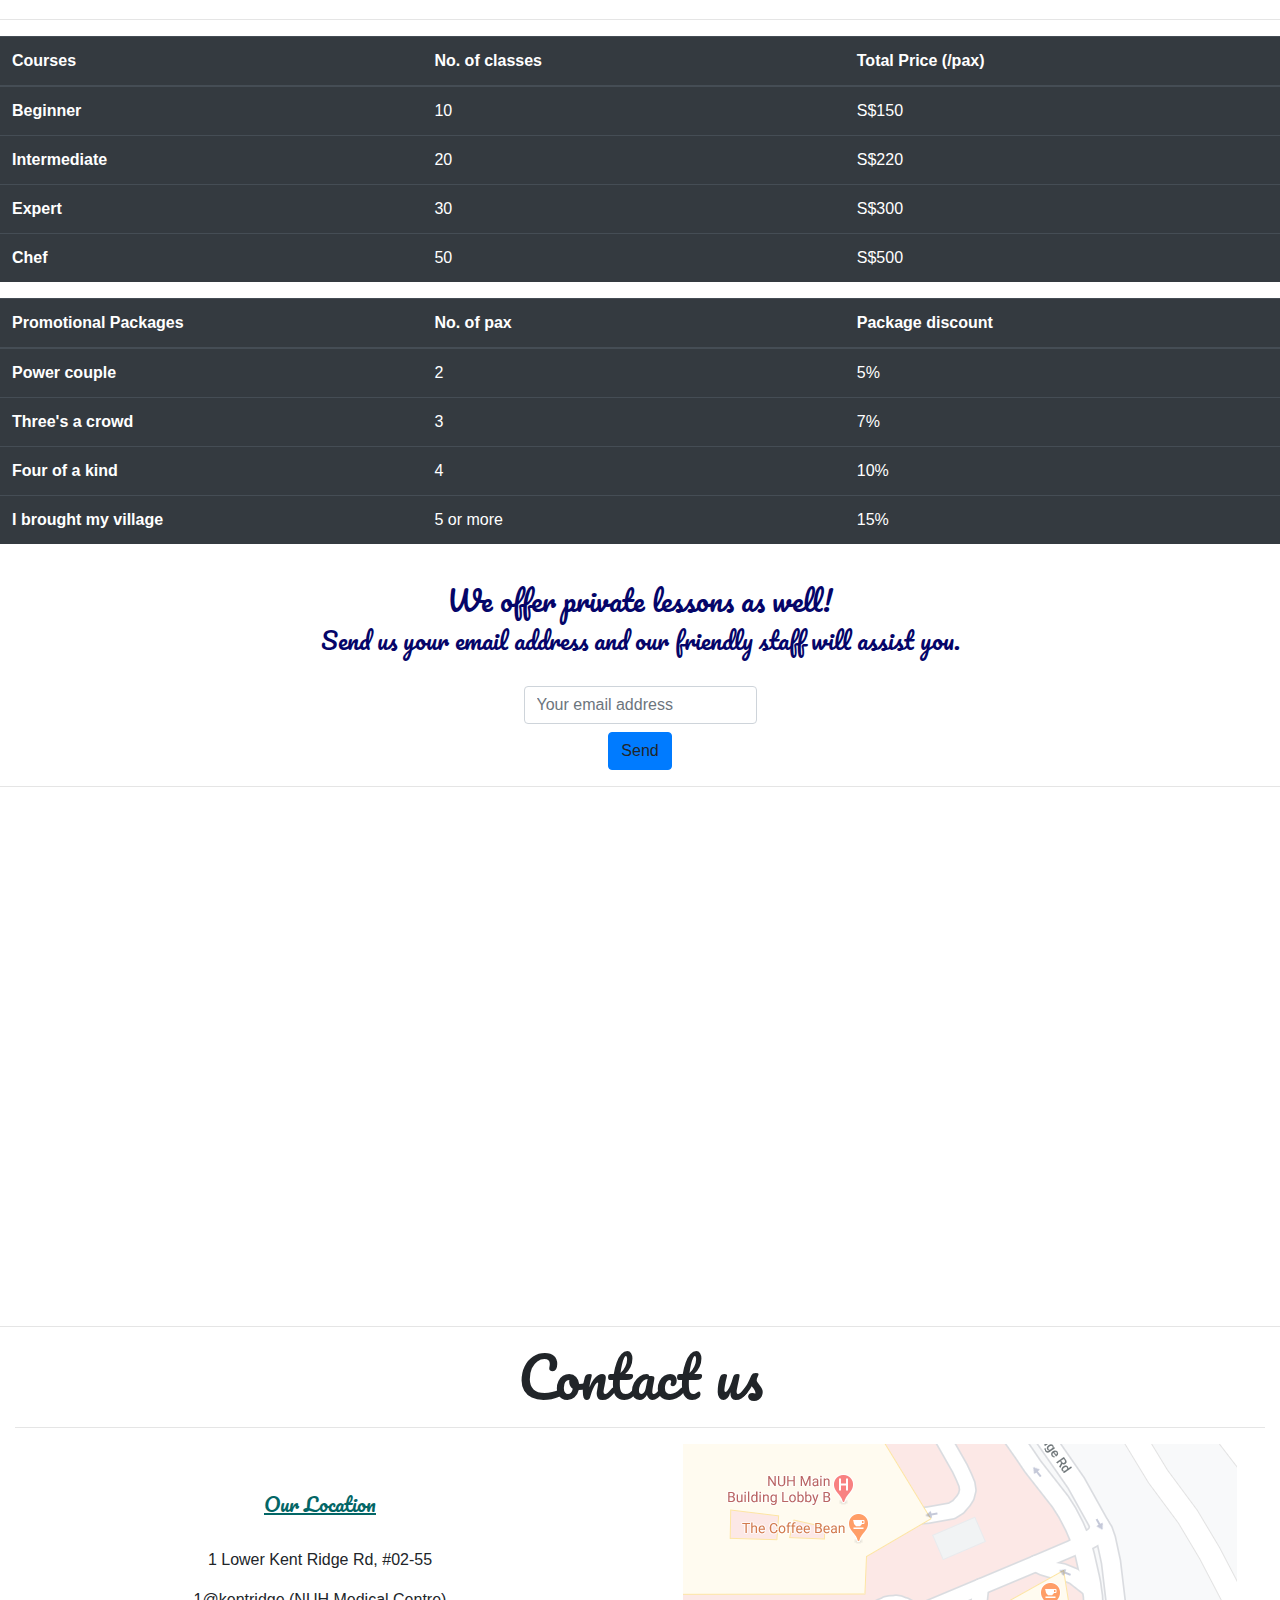
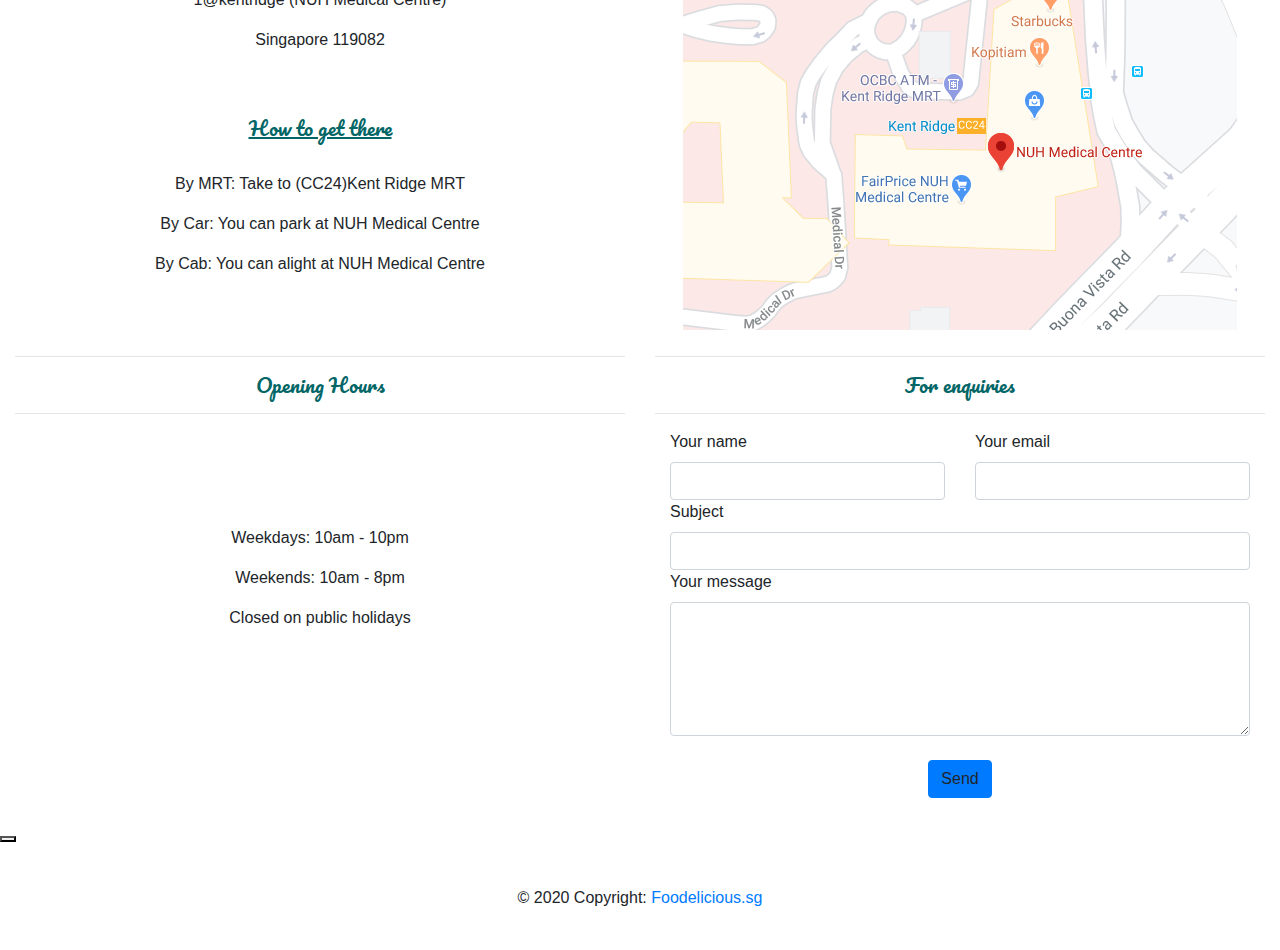
==== commit 2ed819b7: "changing more pictures" ====
--- a/index.html
+++ b/index.html
@@ -99,7 +99,7 @@
         <div class="container-fluid px-5">
         <div class="row">
             <div class="col-md-12 col-lg-6 order-md-0 order-sm-0 order-lg-1">
-                <img src="cookingimages/peopleimage.png" alt="founder image" class="image-fluid" id="founderimage">
+                <img src="cookingimages/peopleimage.jpg" alt="founder image" class="image-fluid" id="founderimage">
             </div>
             <div class="col-md-12 col-lg-6 order-md-1 order-sm-1 order-lg-0" id="ourfounders">
                 <h2 style="font-family: 'lobster'; text-align: center"><u>Our Founders</u></h2>
@@ -125,19 +125,19 @@
                     </ol>
                     <div class="carousel-inner">
                       <div class="carousel-item active">
-                        <img class="d-block w-100 image-fluid kitchenimage" src="cookingimages/kitchenimage.png" alt="First slide">
+                        <img class="d-block w-100 image-fluid kitchenimage" src="cookingimages/kitchenimage.jpg" alt="First slide">
                       </div>
                       <div class="carousel-item">
-                        <img class="d-block w-100 image-fluid kitchenimage" src="cookingimages/kitchenimage1.png" alt="Second slide">
+                        <img class="d-block w-100 image-fluid kitchenimage" src="cookingimages/kitchenimage1.jpg" alt="Second slide">
                       </div>
                       <div class="carousel-item">
-                        <img class="d-block w-100 img-fluid kitchenimage" src="cookingimages/kitchenimage2.png" alt="Third slide">
+                        <img class="d-block w-100 img-fluid kitchenimage" src="cookingimages/kitchenimage2.jpg" alt="Third slide">
                       </div>
                       <div class="carousel-item">
-                        <img class="d-block w-100 image-fluid kitchenimage" src="cookingimages/kitchenimage3.png" alt="Third slide">
+                        <img class="d-block w-100 image-fluid kitchenimage" src="cookingimages/kitchenimage3.jpg" alt="Third slide">
                       </div>
                       <div class="carousel-item kitchenimage">
-                        <img class="d-block w-100 image-fluid kitchenimage" src="cookingimages/kitchenimage4.png" alt="Third slide">
+                        <img class="d-block w-100 image-fluid kitchenimage" src="cookingimages/kitchenimage4.jpg" alt="Third slide">
                       </div>
                     </div>
                     <a class="carousel-control-prev" href="#carouselExampleIndicators" role="button" data-slide="prev">
@@ -209,7 +209,7 @@
             <!--chef1-->
             <div class="col-md-4 col-sm-12">
                 <div class="card">
-                    <img class="card-img-top" src="cookingimages/chef1.png" alt="chef image">
+                    <img class="card-img-top" src="cookingimages/chef1.jpg" alt="chef image">
                     <div class="card-body">
                         <h4 class="card-title" style="font-family: 'lobster'; color: rgb(0, 0, 150);">Dominic Paul</h4>
                         <p class="card-text">Dominic has 15 years of cooking experience in italian cuisine. He owns 3 restaurants of which 1 is awarded 2 Michelin Stars</p>
@@ -219,7 +219,7 @@
             <!--chef2-->
             <div class="col-md-4 col-sm-12">
                 <div class="card">
-                    <img class="card-img-top" src="cookingimages/chef4.png" alt="chef image">
+                    <img class="card-img-top" src="cookingimages/chef4.jpg" alt="chef image">
                     <div class="card-body">
                         <h4 class="card-title" style="font-family: 'lobster'; color: rgb(0, 0, 150);">Chou Han</h4>
                         <p class="card-text">Chou has 14 years of cooking experience in chinese cuisine. You will need to make early reservation at his restaurant in China to have a taste of his food</p>
@@ -229,7 +229,7 @@
             <!--chef3-->
             <div class="col-md-4 col-sm-12">
                 <div class="card">
-                    <img class="card-img-top" src="cookingimages/chef6.png" alt="chef image">
+                    <img class="card-img-top" src="cookingimages/chef6.jpg" alt="chef image">
                     <div class="card-body">
                         <h4 class="card-title" style="font-family: 'lobster'; color: rgb(0, 0, 150);">Thomas Ember</h4>
                         <p class="card-text">Thomas has 17 years of cooking experience in french cuisine. He owns a chain of 30 restaurants all over France, with 4 of them awarded Michelin stars</p>
@@ -239,7 +239,7 @@
             <!--chef4-->
             <div class="col-md-4 col-sm-12">
                 <div class="card">
-                    <img class="card-img-top" src="cookingimages/chef2.png" alt="chef image">
+                    <img class="card-img-top" src="cookingimages/chef2.jpg" alt="chef image">
                     <div class="card-body">
                         <h4 class="card-title" style="font-family: 'lobster'; color: rgb(0, 0, 150);">Peter North</h4>
                         <p class="card-text">Peter has 12 years of cooking experience in western cuisine. He is also the head chef of Restaurant De Grande</p>
@@ -249,7 +249,7 @@
             <!--chef5-->
             <div class="col-md-4 col-sm-12">
                 <div class="card">
-                    <img class="card-img-top" src="cookingimages/chef3.png" alt="chef image">
+                    <img class="card-img-top" src="cookingimages/chef3.jpg" alt="chef image">
                     <div class="card-body">
                         <h4 class="card-title" style="font-family: 'lobster'; color: rgb(0, 0, 150);">Amran Supar</h4>
                         <p class="card-text">Amran has 17 years of cooking experience in mexican cuisine. He is the owner and head chef of Gumez Paradise, a 1 star Michelin restaurant in Mexico</p>
@@ -259,7 +259,7 @@
             <!--chef6-->
             <div class="col-md-4 col-sm-12">
                 <div class="card">
-                    <img class="card-img-top" src="cookingimages/chef5.png" alt="chef image">
+                    <img class="card-img-top" src="cookingimages/chef5.jpg" alt="chef image">
                     <div class="card-body">
                         <h4 class="card-title" style="font-family: 'lobster'; color: rgb(0, 0, 150);">Miranda Berith</h4>
                         <p class="card-text">Miranda has 11 years of cooking experience in thai cuisine. She is also the head chef at Tom Yam Goong, which won "Best Thai Restaurant" in Bangkok for 5 consecutive years</p>
@@ -364,7 +364,7 @@
             </div>
         <!--youtube video-->
         <hr>
-        <div class="containter-fluid" style="text-align: center;">
+        <div class="container-fluid" style="text-align: center;">
             <div class="col-12">
                 <iframe width="800" height="500" src="https://www.youtube.com/embed/yo9ZCcw9JPg" frameborder="0" allow="accelerometer; autoplay; encrypted-media; gyroscope; picture-in-picture" allowfullscreen></iframe>
             </div>
